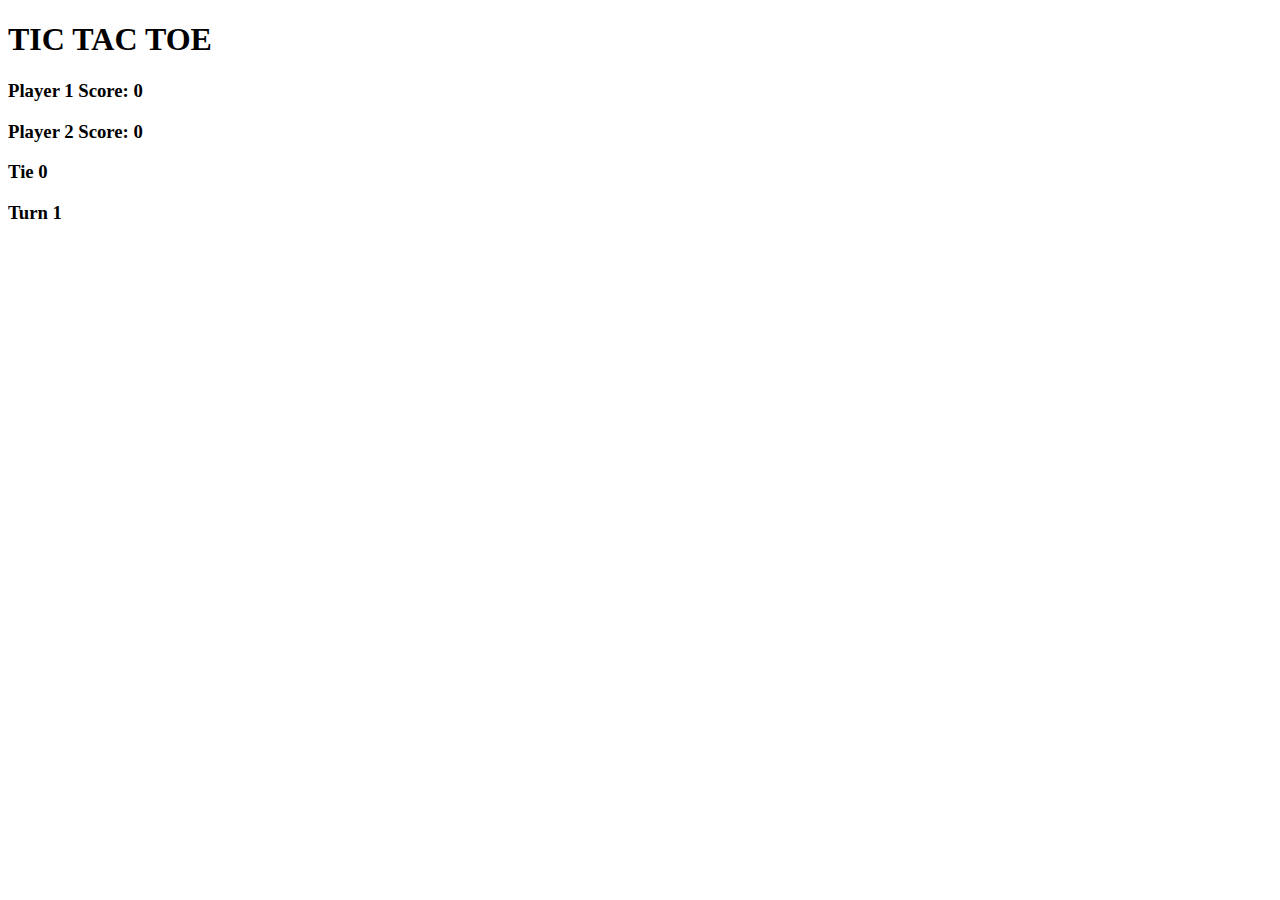
==== index.html @ 2923f9ec "Rename Tic Tac Toe HTML.html to index.html" ====
<!DOCTYPE html>
<html>
    <head>
        <title>TIC TAC TOE</title>
        <link rel="stylesheet" href="C:\Users\lonja\Documents\Tic Tac Toe Project\Tic Tac Toe CSS.css">
        <script src="https://ajax.googleapis.com/ajax/libs/jquery/3.5.1/jquery.min.js"></script>

    </head>
    <body>
    <header>
        <h1>TIC TAC TOE</h1>
        <h3>Player 1 Score: <span id="p1-score">0</span></h3>
        <h3>Player 2 Score: <span id="p2-score">0</span></h3>
        <h3>Tie <span id="tie">0</span></h3>
        <h3>Turn <span id="turn">1</span></h3>
    </header>
    <div class="board">
        <!-- div.row.row-*3>div.box.col-*3 -->
        <div class="row row-1">
            <div class="box col-1" id="1"></div>
            <div class="box col-2" id="2"></div>
            <div class="box col-3" id="3"></div>
        </div>
        <div class="row row-2">
            <div class="box col-1" id="4"></div>
            <div class="box col-2" id="5"></div>
            <div class="box col-3" id="6"></div>
        </div>
        <div class="row row-3">
            <div class="box col-1" id="7"></div>
            <div class="box col-2" id="8"></div>
            <div class="box col-3" id="9"></div>
        </div>
    </div>
    <script src="C:\Users\lonja\Documents\Tic Tac Toe Project\Tic Tac Toe JavaScript.js"></script>
    </body>
</html>
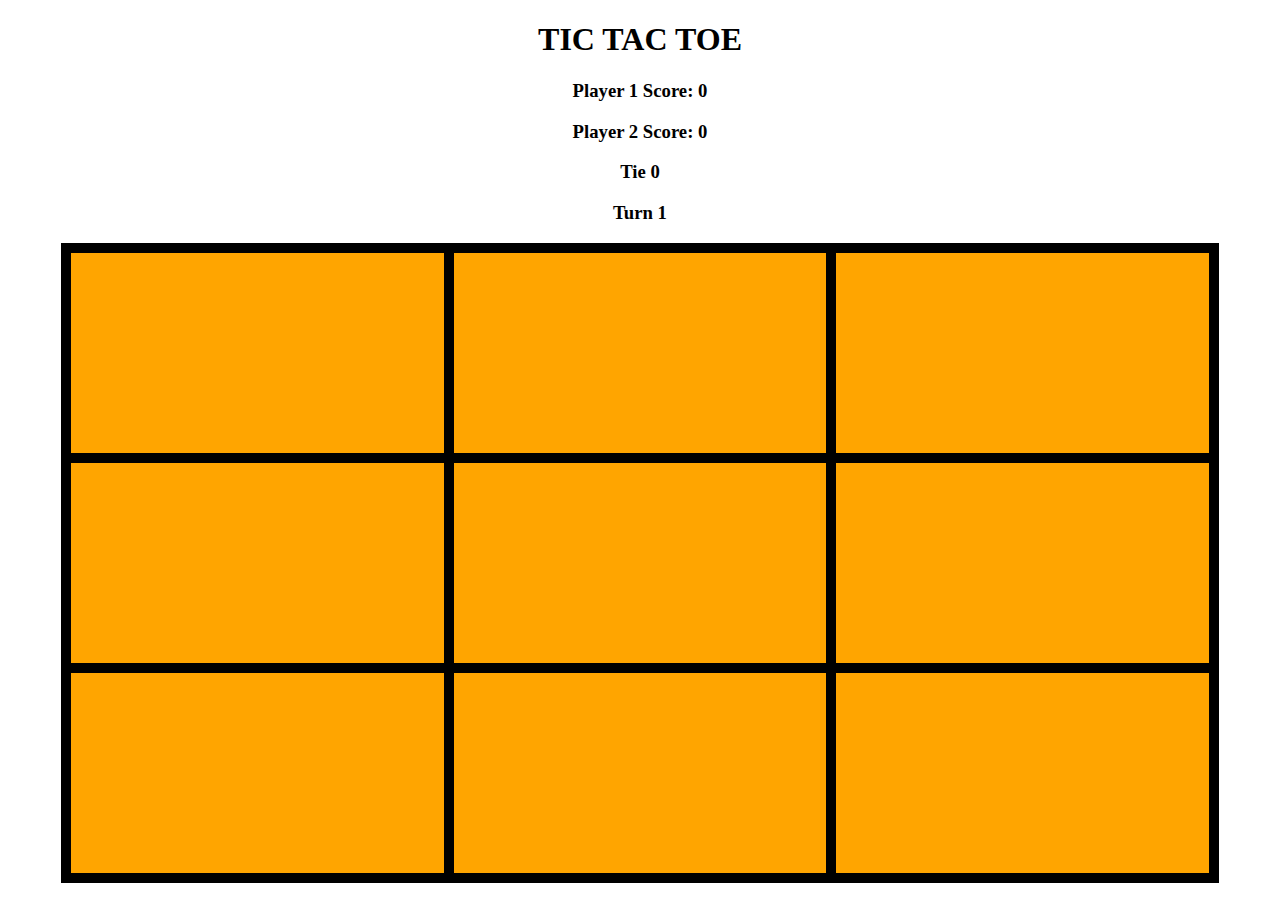
==== commit 75a2d964: "Merge branch 'main' of https://github.com/Javlon456/TIC_TAC_TOE_FINALIZED" ====
--- a/index.html
+++ b/index.html
@@ -2,7 +2,7 @@
 <html>
     <head>
         <title>TIC TAC TOE</title>
-        <link rel="stylesheet" href="C:\Users\lonja\Documents\Tic Tac Toe Project\Tic Tac Toe CSS.css">
+        <!-- <link rel="stylesheet" href="C:\Users\lonja\Documents\Tic Tac Toe Project\Tic Tac Toe CSS.css"> -->
         <script src="https://ajax.googleapis.com/ajax/libs/jquery/3.5.1/jquery.min.js"></script>
 
     </head>
@@ -32,6 +32,112 @@
             <div class="box col-3" id="9"></div>
         </div>
     </div>
-    <script src="C:\Users\lonja\Documents\Tic Tac Toe Project\Tic Tac Toe JavaScript.js"></script>
+    <!-- <script src="C:\Users\lonja\Documents\Tic Tac Toe Project\Tic Tac Toe JavaScript.js"></script> -->
+    <style>
+        h1, h3{
+    text-align: center;
+}
+
+.board {
+    border: 10px black solid;
+    margin: auto;
+    width:90%;
+}
+.row {
+    height: 200px;
+    background-color:orange;
+    display: flex;
+}
+
+.box {
+    width:33.33%;
+    font-size:200%;
+    display: flex;
+    align-items: center;
+    justify-content: center;
+}
+.row-1, .row-2 {
+    border-bottom: black solid 10px;
+}
+
+.col-1, .col-2 {
+    border-right: black solid 10px;
+}
+    </style>
+    <script>
+        var p1Score = 0;
+var p2Score = 0;
+var tie = 0;
+var turn = 1;
+
+
+
+function checkWinnerX() {
+    if ($(".row-1 .box.X").length === 3 
+    || $(".row-2 .box.X").length === 3 
+    || $(".row-3 .box.X").length === 3 
+    || $(".col-1.X").length === 3 
+    || $(".col-2.X").length === 3 
+    || $(".col-3.X").length === 3
+    || $("#1").hasClass("X") && $("#5").hasClass("X") && $("#9").hasClass("X") 
+    || $("#3").hasClass("X") && $("#5").hasClass("X") && $("#7").hasClass("X")){
+        return true
+    } 
+}
+
+function checkWinnerO() {
+    if ($(".row-1 .box.O").length === 3 
+    || $(".row-2 .box.O").length === 3 
+    || $(".row-3 .box.O").length === 3 
+    || $(".col-1.O").length === 3 
+    || $(".col-2.O").length === 3 
+    || $(".col-3.O").length === 3
+    || $("#1").hasClass("O") && $("#5").hasClass("O") && $("#9").hasClass("O") 
+    || $("#3").hasClass("O") && $("#5").hasClass("O") && $("#7").hasClass("O")){
+        return true
+    }        
+}
+
+function clear(){
+    $(".box").empty();
+    $(".X").removeClass("X");
+    $(".O").removeClass("O");
+}
+
+function checkTie(){
+    if($(".X").length + $(".O").length === 9){
+    tie++
+    $("#tie").text(tie)
+    clear();
+}
+}
+
+$(".box").click(function(){
+    if (turn === 1){
+        $(this).text("X")
+        $(this).addClass("X")
+        turn = 2;
+        $("#turn").text(2)
+        if(checkWinnerX()) {
+            p1Score++
+            $("#p1-score").text(p1Score)
+            clear();
+        }
+        checkTie();
+    }
+    else {
+        $(this).text("O")
+        $(this).addClass("O")
+        turn = 1;
+        $("#turn").text(1)
+        if(checkWinnerO()) {
+            p2Score++
+            $("#p2-score").text(p2Score)
+            clear();
+        }
+        checkTie();
+    }
+})
+    </script>
     </body>
 </html>
